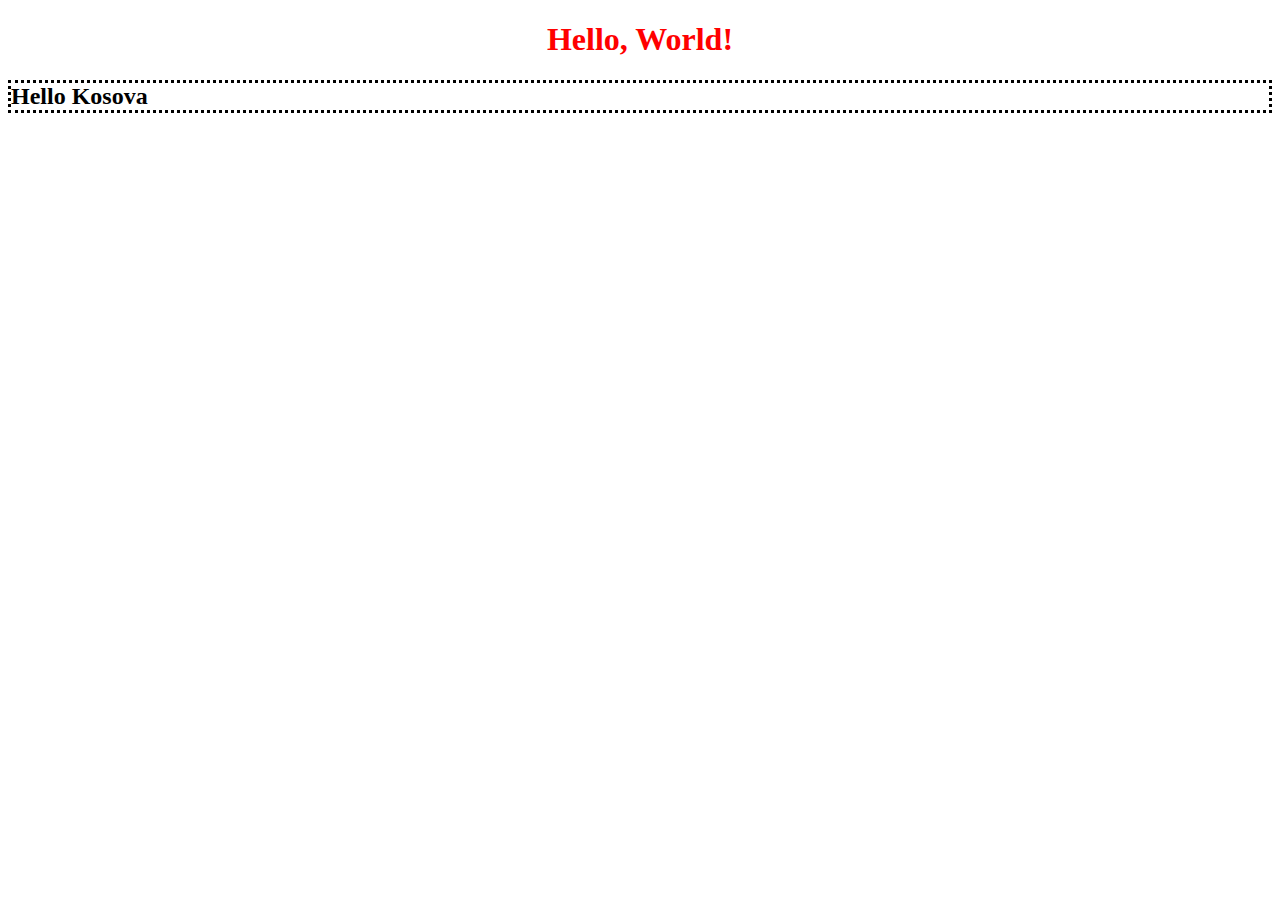
==== index.html @ ffc18500 "WIP-First commit" ====
<!DOCTYPE html>
<html lang="en">
<head>
    <meta charset="UTF-8">
    <meta name="viewport" content="width=device-width, initial-scale=1.0">
    <link rel="stylesheet" href="style.css">
    <title>CS50 Project</title>
</head>
<body>
    <h1>Hello, World!</h1>
    <h2>Hello Kosova</h2>
</body>
</html>
---- style.css ----
h1{
    color: red;
    text-align: center;
}

h2{
    border-style: dotted;
}
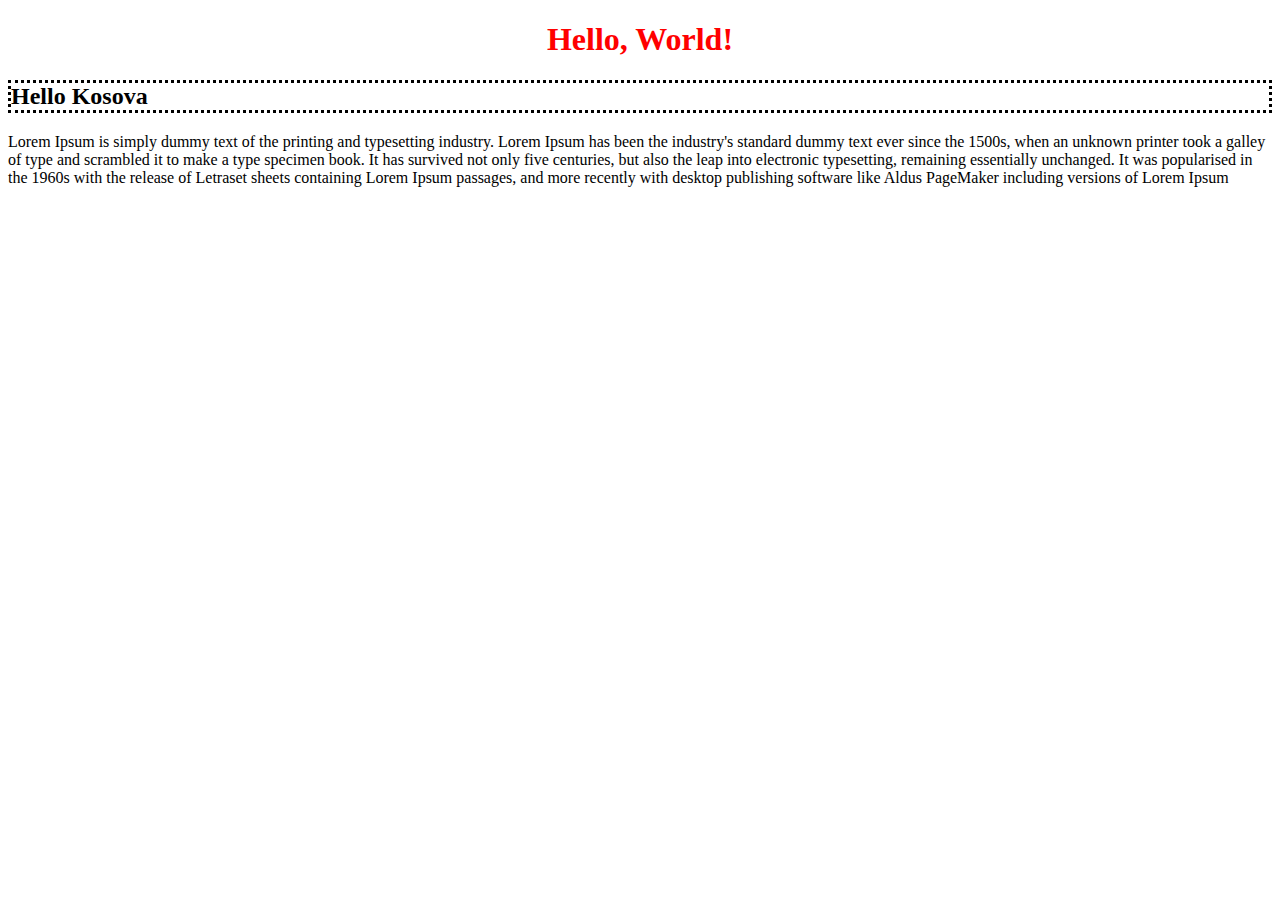
==== commit 8decdbad: "WIP-Test" ====
--- a/index.html
+++ b/index.html
@@ -9,5 +9,10 @@
 <body>
     <h1>Hello, World!</h1>
     <h2>Hello Kosova</h2>
+    <p>Lorem Ipsum is simply dummy text of the printing and typesetting industry. Lorem Ipsum has been the industry's standard dummy
+         text ever since the 1500s, when an unknown printer took a galley of type and scrambled it to make a type specimen book. 
+         It has survived not only five centuries, but also the leap into electronic typesetting, remaining essentially unchanged. 
+         It was popularised in the 1960s with the release of Letraset sheets containing 
+        Lorem Ipsum passages, and more recently with desktop publishing software like Aldus PageMaker including versions of Lorem Ipsum</p>
 </body>
 </html>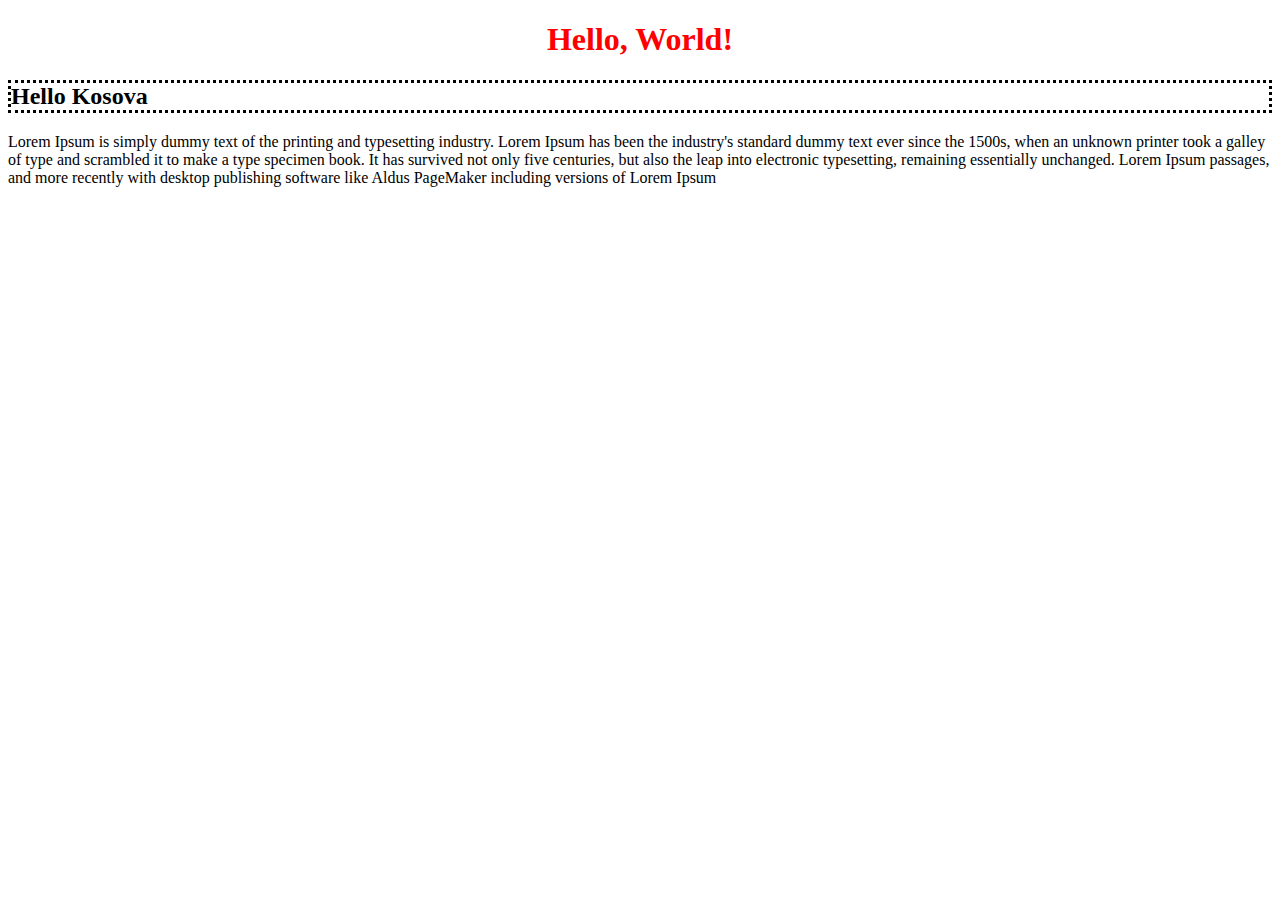
==== commit b081bb35: "WIP-Test" ====
--- a/index.html
+++ b/index.html
@@ -12,7 +12,6 @@
     <p>Lorem Ipsum is simply dummy text of the printing and typesetting industry. Lorem Ipsum has been the industry's standard dummy
          text ever since the 1500s, when an unknown printer took a galley of type and scrambled it to make a type specimen book. 
          It has survived not only five centuries, but also the leap into electronic typesetting, remaining essentially unchanged. 
-         It was popularised in the 1960s with the release of Letraset sheets containing 
         Lorem Ipsum passages, and more recently with desktop publishing software like Aldus PageMaker including versions of Lorem Ipsum</p>
 </body>
 </html>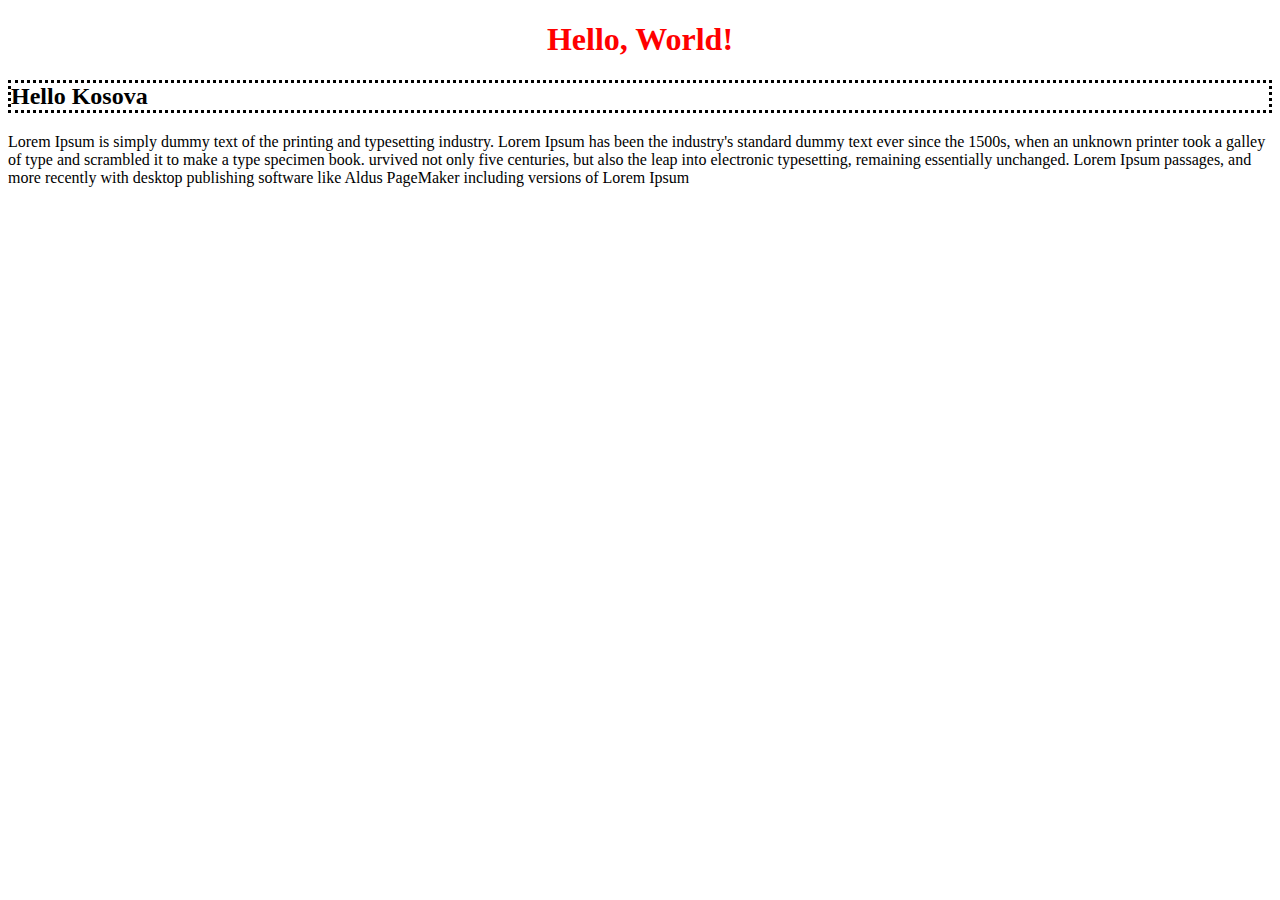
==== commit 09856a00: "WIP-Test" ====
--- a/index.html
+++ b/index.html
@@ -11,7 +11,7 @@
     <h2>Hello Kosova</h2>
     <p>Lorem Ipsum is simply dummy text of the printing and typesetting industry. Lorem Ipsum has been the industry's standard dummy
          text ever since the 1500s, when an unknown printer took a galley of type and scrambled it to make a type specimen book. 
-         It has survived not only five centuries, but also the leap into electronic typesetting, remaining essentially unchanged. 
+        urvived not only five centuries, but also the leap into electronic typesetting, remaining essentially unchanged. 
         Lorem Ipsum passages, and more recently with desktop publishing software like Aldus PageMaker including versions of Lorem Ipsum</p>
 </body>
 </html>